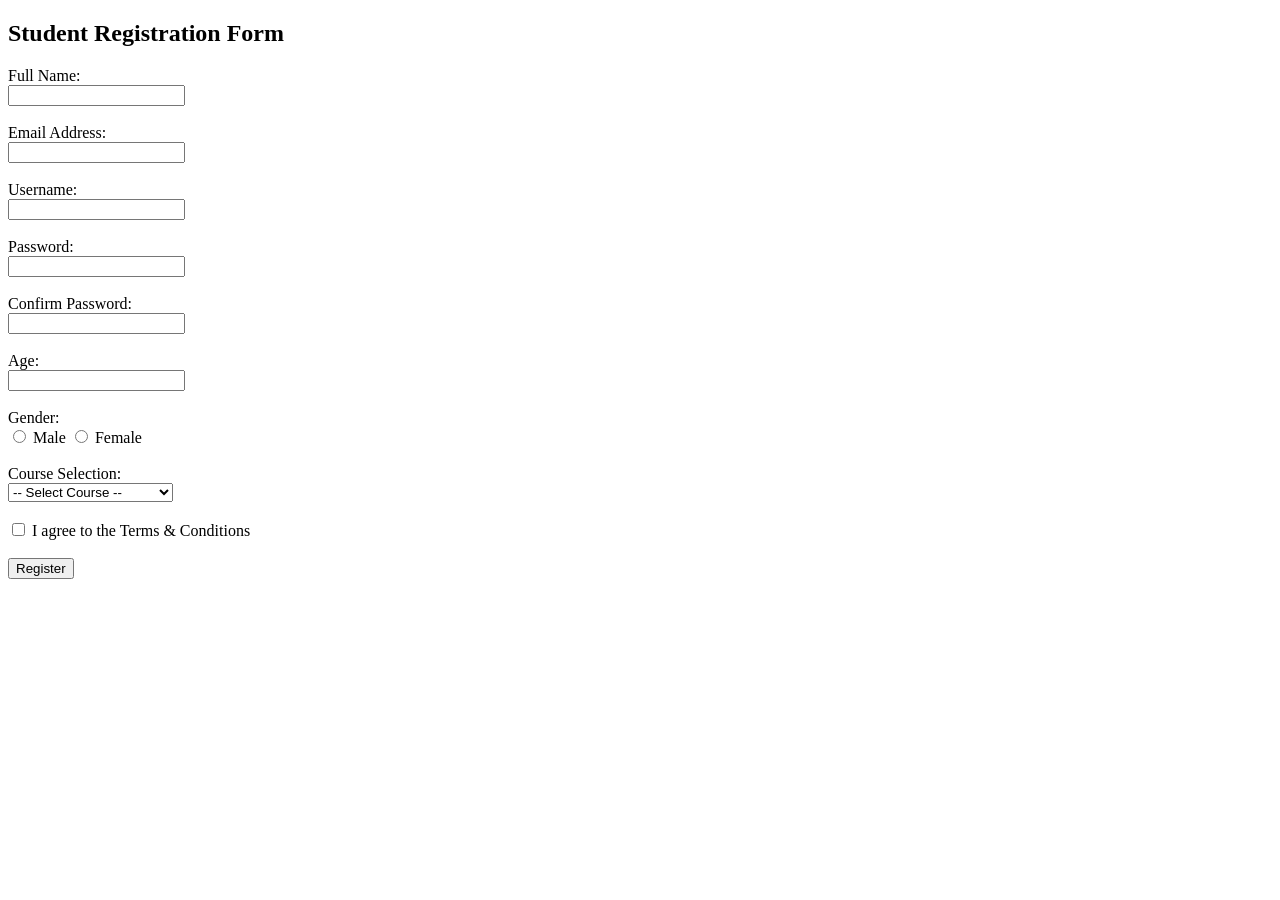
==== FinalTask1/register.html @ f97de3a0 "Added Final Task 1" ====
<!DOCTYPE html>
<html lang="en">
<head>
  <meta charset="UTF-8">
  <title>Student Registration</title>
</head>
<body>

  <h2>Student Registration Form</h2>

  <form action="register.php" method="POST">

    <label>Full Name:</label><br>
    <input type="text" name="full_name"><br><br>

    <label>Email Address:</label><br>
    <input type="email" name="email"><br><br>

    <label>Username:</label><br>
    <input type="text" name="username"><br><br>

    <label>Password:</label><br>
    <input type="password" name="password"><br><br>

    <label>Confirm Password:</label><br>
    <input type="password" name="confirm_password"><br><br>

    <label>Age:</label><br>
    <input type="number" name="age"><br><br>

    <label>Gender:</label><br>
    <input type="radio" name="gender" value="Male"> Male
    <input type="radio" name="gender" value="Female"> Female<br><br>

    <label>Course Selection:</label><br>
    <select name="course">
      <option value="">-- Select Course --</option>
      <option value="Computer Science">Computer Science</option>
      <option value="Electrical Engineering">Electrical Engineering</option>
      <option value="Business Administration">Business Administration</option>
      <option value="Mechanical Engineering">Mechanical Engineering</option>
      <option value="Civil Engineering">Civil Engineering</option>
      <option value="Medicine">Medicine</option>
      <option value="Law">Law</option>
    </select><br><br>

    <input type="checkbox" name="terms" value="1">
    I agree to the Terms &amp; Conditions<br><br>

    <input type="submit" name="register" value="Register">

  </form>

</body>
</html>
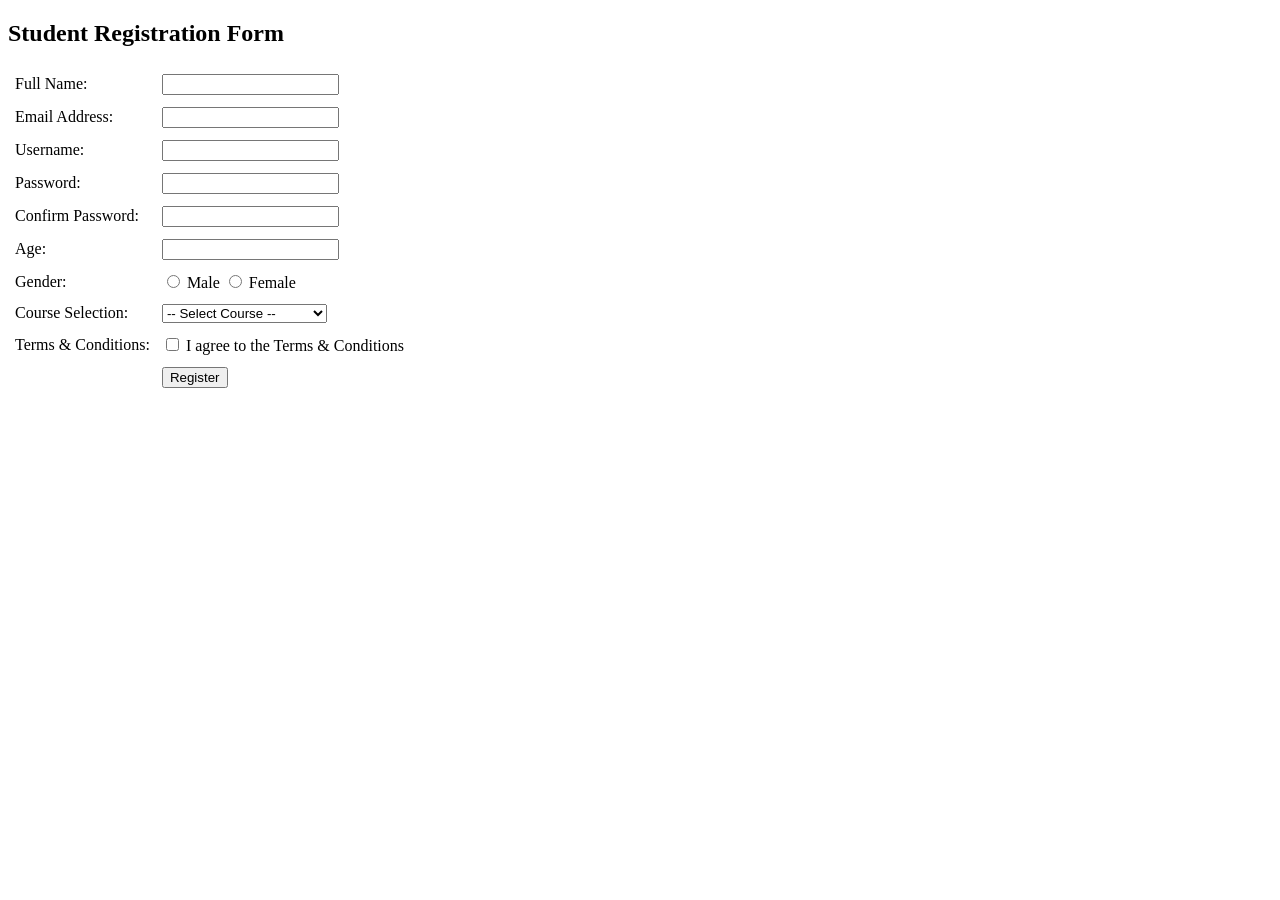
==== commit c8f96651: "Final Term Lab Task 1" ====
--- a/FinalTask1/register.html
+++ b/FinalTask1/register.html
@@ -1,55 +1,86 @@
 <!DOCTYPE html>
-<html lang="en">
+<html>
 <head>
-  <meta charset="UTF-8">
-  <title>Student Registration</title>
+    <meta charset="UTF-8">
+    <title>Student Registration</title>
 </head>
 <body>
 
-  <h2>Student Registration Form</h2>
+<h2>Student Registration Form</h2>
 
-  <form action="register.php" method="POST">
+<form method="POST" action="register.php">
 
-    <label>Full Name:</label><br>
-    <input type="text" name="full_name"><br><br>
+<table border="0" cellpadding="5">
 
-    <label>Email Address:</label><br>
-    <input type="email" name="email"><br><br>
+    <tr>
+        <td>Full Name:</td>
+        <td><input type="text" name="full_name"></td>
+    </tr>
 
-    <label>Username:</label><br>
-    <input type="text" name="username"><br><br>
+    <tr>
+        <td>Email Address:</td>
+        <td><input type="email" name="email"></td>
+    </tr>
 
-    <label>Password:</label><br>
-    <input type="password" name="password"><br><br>
+    <tr>
+        <td>Username:</td>
+        <td><input type="text" name="username"></td>
+    </tr>
 
-    <label>Confirm Password:</label><br>
-    <input type="password" name="confirm_password"><br><br>
+    <tr>
+        <td>Password:</td>
+        <td><input type="password" name="password"></td>
+    </tr>
 
-    <label>Age:</label><br>
-    <input type="number" name="age"><br><br>
+    <tr>
+        <td>Confirm Password:</td>
+        <td><input type="password" name="confirm_password"></td>
+    </tr>
 
-    <label>Gender:</label><br>
-    <input type="radio" name="gender" value="Male"> Male
-    <input type="radio" name="gender" value="Female"> Female<br><br>
+    <tr>
+        <td>Age:</td>
+        <td><input type="number" name="age"></td>
+    </tr>
 
-    <label>Course Selection:</label><br>
-    <select name="course">
-      <option value="">-- Select Course --</option>
-      <option value="Computer Science">Computer Science</option>
-      <option value="Electrical Engineering">Electrical Engineering</option>
-      <option value="Business Administration">Business Administration</option>
-      <option value="Mechanical Engineering">Mechanical Engineering</option>
-      <option value="Civil Engineering">Civil Engineering</option>
-      <option value="Medicine">Medicine</option>
-      <option value="Law">Law</option>
-    </select><br><br>
+    <tr>
+        <td>Gender:</td>
+        <td>
+            <input type="radio" name="gender" value="Male"> Male
+            <input type="radio" name="gender" value="Female"> Female
+        </td>
+    </tr>
 
-    <input type="checkbox" name="terms" value="1">
-    I agree to the Terms &amp; Conditions<br><br>
+    <tr>
+        <td>Course Selection:</td>
+        <td>
+            <select name="course">
+                <option value="">-- Select Course --</option>
+                <option value="Computer Science">Computer Science</option>
+                <option value="Electrical Engineering">Electrical Engineering</option>
+                <option value="Business Administration">Business Administration</option>
+                <option value="Mechanical Engineering">Mechanical Engineering</option>
+                <option value="Civil Engineering">Civil Engineering</option>
+                <option value="Medicine">Medicine</option>
+                <option value="Law">Law</option>
+            </select>
+        </td>
+    </tr>
 
-    <input type="submit" name="register" value="Register">
+    <tr>
+        <td>Terms &amp; Conditions:</td>
+        <td>
+            <input type="checkbox" name="terms" value="1"> I agree to the Terms &amp; Conditions
+        </td>
+    </tr>
 
-  </form>
+    <tr>
+        <td></td>
+        <td><input type="submit" name="register" value="Register"></td>
+    </tr>
+
+</table>
+
+</form>
 
 </body>
 </html>
